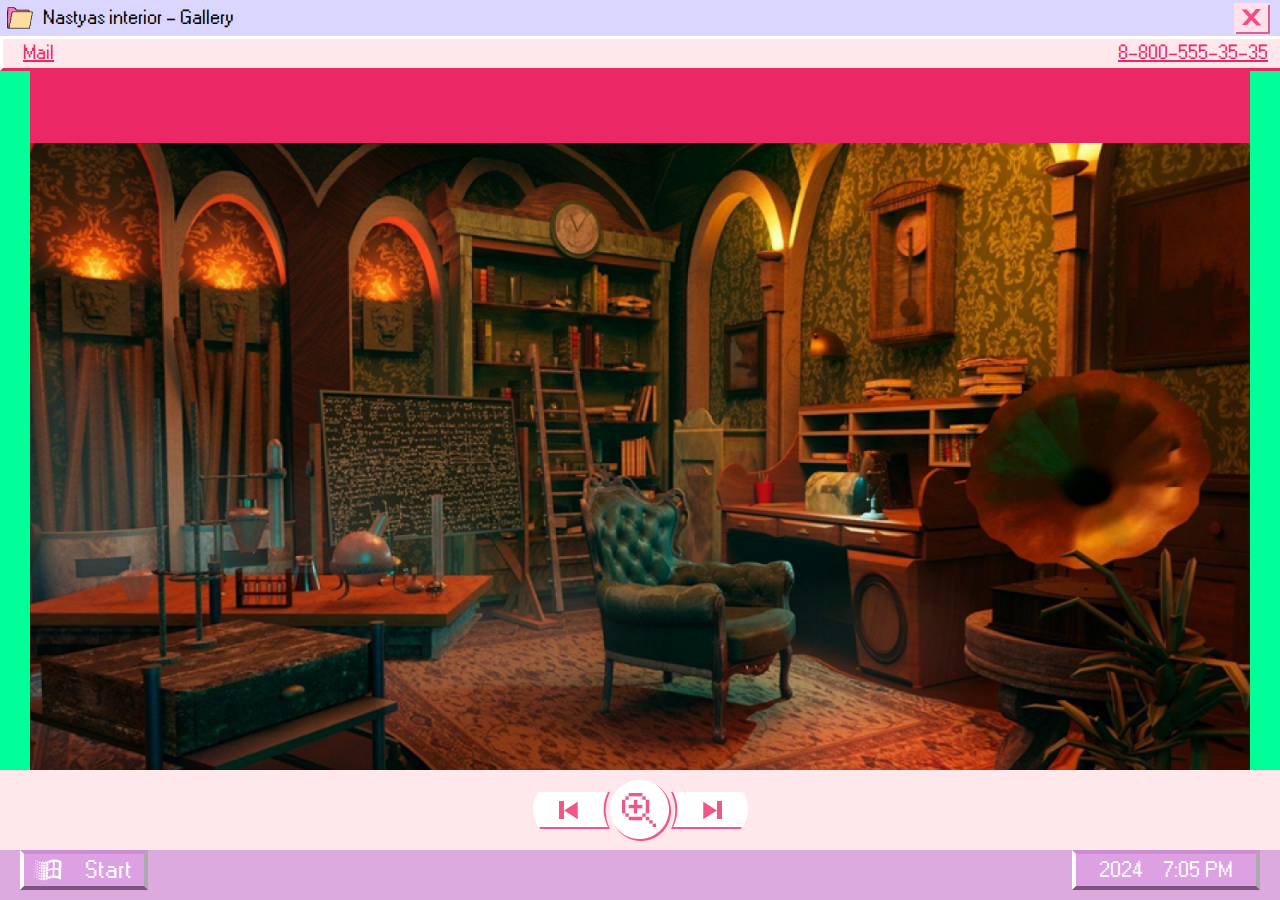
==== big-photo-gallery.html @ 24d8fb8e "gallery added" ====
<!DOCTYPE html>
<html>

<head>
    <link rel="stylesheet" href="styles/gallery/gallery.css">
    <link rel="stylesheet" href="styles/homescreen/icons-homescreen.css">
        <link rel="stylesheet" href="styles/homescreen/other-homescreen.css">
        <link rel="stylesheet" href="styles/homescreen/popups.css">
    <style>
        @font-face {
            font-family: "pixel-font";
            src: url(fonts/W95FA.otf) format('opentype');
        }
    </style>
</head>

<body>
    <div class="photo-window">
        <!-- <div class="header-popup-test"> -->
            <div class="header-popup7">
                <div class="popup7-logo">
                    <img src="photos/popup-img/folder-logo.png" alt="folder" screet>
                </div>
                <div class="popup7-text">
                    <p class="window-name-text" id="projectTitle"></p>
                </div>
                <div class="popup7-close-button">
                    <button class="close-button-button-only" id="close-photo-modal-btn">
                        <img src="photos/popup-img/close-button.png" style="opacity: 0;">
                    </button>
                </div>

            </div>
        <!-- </div> -->

        <!-- <div class='contact-us-test'> -->
            <div class="contact-us">
                <div class="mail-and-number">
                    <div>
                        <p class="mail"><u>Mail</u></p>
                    </div>
                    <div class="phone-number-div"><a class='phone-number' href="tel:88005553535">8-800-555-35-35</a>
                    </div>
                </div>
            </div>
        <!-- </div> -->


        <div class="big-photo-grid">
            <div class="big-photo-div">
                <img src="photos/3D/img1.png" alt="test" class="big-photo" id="displayImage">
                <!-- <img src="photos/popup-img/2-test.png" alt="test" class="big-photo"> -->
             </div>
        </div>
            


        <div class="taskbar-and-buttons">
            <div class="buttons-photo">
                <img src="photos/popup-img/left-button.png" alt="back" class="button-big-img" id="prev-button">
                <img src="photos/popup-img/middle-button.png" alt="zoom" class="button-big-img" id="sizeImage">
                <img src="photos/popup-img/right_button.png" alt="next" class="button-big-img" id="next-button">
            </div>
            <div class="taskbar-photo">
                <div class="taskbar">

                    <div class="start-button open-start">
                        <img class="start-img" src="photos/other-pics-homescreen/start.png" alt="start image">
                        <p class="start-text">Start</p>
                    </div>

                    <div class="empty-taskbar"></div>
                    <div class="date-and-time">
                        <div class="year">
                            <p class="date-and-time-text">2024</p>
                        </div>
                        <div class="time">
                            <div class="date-and-time-text" id="userTime"></div>
                        </div>
                    </div>
                </div>
            </div>
        </div>
    </div>

    <script defer src="js/photo.js"></script>
</body>

</html>
---- styles/gallery/gallery.css ----
.gallery-app{
    display: flex;
    flex-direction: column;
    height: 100vh;
    
}


.p{
    color: #EB2864;
}

.gallery-menu-and-photos{
    display: flex;
    flex-direction: row;
    background-color: #FEE8EB;
    height: 100vh;
}

.menu-gallery{
    margin-left: 13px;
    width: 215px;
    border: solid 3px;
    border-color: white #EB2864 #EB2864 white;
    min-width: 200px;
    color: #EB2864;
}

.photos-grid-window-white{
    background-color: white;
    width: 100%;
    margin-right: 35px;
    overflow-y: scroll;
}

.list-folders-gallery{
    margin-top: 25px;
    
}

.folder-preview{
    display: flex;
    flex-direction: row;
    padding-bottom: 6px;
    padding-top: 6px;
    padding-left: 40px;
    cursor: pointer;
}

.folder-preview-selected{
    background-color:#FDCCD6;
    
}

.list-text{
    margin-left: 15px;
}

.photos-grid{
    display:flex;
    flex-wrap: wrap;
    margin-left: 37px;
    margin-right: 20px;
    margin-top: 35px;
    margin-bottom: 10px;
    column-gap: 30px;
    row-gap: 40px;
    overflow-y: auto;
}

/* .photos-grid-hidden{
    visibility: hidden;
    height: 0;
    width: 0;
    margin: 0;
    padding: 0;
} */

.hidden{
    display: none;
}

.photo-preview{
    text-align: center;
    align-self: center;

}

.thumbnail{
    margin-bottom: 12px;
}

.bottom-pink{
    background-color: #EB2864;
    height: 100%;
}

.preview-photo-text{
    color: #EB2864;
}
.photo-with-buttons{
   background-color:#FCE7EA;
}
.photo-without-buttons{
    background-color: rgb(58, 26, 186);
   
}
.photo-white-window{
    background-color: white;
}



.photo-window{
    display: flex;
    flex-direction: column;
    /* position: relative; */
    height:100vh;
    /* flex: auto auto 1 auto; */
    /* margin-top: 0; */
}



body {
    margin: 0;
}

    


.taskbar-and-buttons{
    height: 130px;
    background-color: #EB2864;
    position: absolute;
    bottom: 0;
    left: 0;
    right: 0;
    
}

.buttons-photo{
    display: flex;
    flex-direction: row;
    height: 80px;
    background-color: #FEE8EB;
    align-items: center;
    justify-content: center;

}
.taskbar-photo{
    height: 50px;
    background-color: green;
}

.big-photo{
    width: 100%;
    align-self: center;
    /* text-align: center; */

}

.big-photo-div{
    background-color: #EB2864;
    /* text-align: center; */
    display: grid;
    justify-content: center;
    margin-left: 30px;
    margin-right: 30px;

}
.big-photo-grid{
    background-color: #00ff99;
    flex: 1;
    display: flex;
    /* position: relative; */
    justify-content: center;

}
---- styles/homescreen/icons-homescreen.css ----
.icons-blue-homescreen-greed{
    display: grid;
    grid-template-columns: 125px 125px 1fr 125px;
    margin-top: 1%;
    margin-left: 40px;
    margin-right: 40px;
    column-gap: 50px;  
    
}


/* .empty-place{
    min-width: 420px;
} */


.icon-png-scarlet-ring, .icon-png{
    text-align: center;
}

.icon-png{
    margin-bottom: 10%;
    
    
}

.just-icon{
    margin-top: 15%;
    border-width: 1px;
    display: inline-block;
    max-width: 100%;
    height: auto;
    
    

}
.text-under-icon{
    display: inline-block;
    margin-top: 6px;
    margin-bottom: 6px;
    text-align: center;
    
}
---- styles/homescreen/other-homescreen.css ----
body{
    background-color: #72A4D7;
    margin: 0;
    overflow: hidden;
    
}

p{
    font-family: 'pixel-font', sans-serif;
    margin: 0;
    font-size: 20px;
}

@font-face {
    font-family: "pixel-font";
    src: url(fonts/W95FA.otf) format('opentype');
}

.homescreen-without-taskbar{
    overflow-x: auto;
}

.overlay1{
    pointer-events: none;
}


.wind-and-gmail-blue-homescreen-grid{
    display: flex;
    flex-direction: row;
    position: fixed;
    right: 30px;
    bottom: 130px;
    width: 100%;
}

.windows{
    margin-right: 50px;
}

 


.gmail-address{
    display: flex;
    flex-direction: column;
    flex: 1;
    justify-content: end;
    align-items: start;
}
.gmail-address-text{
    font-size: 30px;
    width: 450px;
    margin-right: 30px;
    text-align: right;
    color: white;
    
}



/* пусковая строка */
.taskbar{
    display: flex;
    flex-direction: row;
    position: absolute;
    left: 0;
    bottom: 0;
    width: 100%;
    height: 50px;
    background-color: #DCAADF;
}

.start-button{
    display: flex;
    flex-direction: row;
    
    background-color: #DDA0E3;
    border-color: #CC8DD2 white;
    border-style: outset ;
    border-width: 4px;
    width: 120px;
    margin-left: 20px;
    margin-bottom: 10px;
    justify-content: space-between;
    align-items: center;
    
}

.start-button:hover{
    cursor: pointer;
}

.start-button:active{
    opacity: 0.8;
}

.start-img{
    margin-left: 10px;
    
}
.start-text{
    color: white;
    margin-right: 12px;
    font-size: 25px;
    /* text-decoration:underline; */
    
}

.empty-taskbar{
    flex: 1;
}

.date-and-time{
    display: flex;
    flex-direction: row;
    background-color: #DDA0E3;
    border-color: #CC8DD2 white;
    border-style: outset ;
    border-width: 4px;
    width: 180px;
    margin-right: 20px;
    margin-bottom: 10px;
    justify-content: center;
    align-items: center;
}
.year{
    margin-right: 20px;
}
.time{
    
}
.date-and-time-text{
    font-family: 'pixel-font', sans-serif;
    color: white;
    font-size: 22px;
}
---- styles/homescreen/popups.css ----
.btn7{
    background-color: rgba(240, 248, 255, 0);
    border-style: solid;
    border-color: rgba(240, 248, 255, 0);
    
}

.btn7:hover{
    background-color: rgba(255, 255, 255, 0.325);
    border-color: rgba(255, 255, 255, 0.679);
    cursor: pointer;
}


/* -------------модальное окно------------- */

.modal{
    position: fixed;
    left: 0;
    top: 0;
    width: 100%;
    height: 100vh;
    z-index: 99998;
    background-color: rgba(0,0,0,0);
    display: grid;          /* центрирование окна по центру */
    align-items: center;
    justify-content: center;
    overflow-y: auto;
    visibility: hidden;         /* скрыть окно */
    opacity: 0;                 /* скрыть окно */
    transition: opacity .1s, visibility .1s;
}
.modal-box{
    max-width: 800px;
    /* padding: 45px; */
    z-index: 1;
    margin: 30px 15px;   /* верх-низ право-лево */
    background-color: rgb(255, 255, 255);
    
}

.modal.open{
    visibility: visible;
    opacity: 1;
}


/* -----------chernovik-styles-------------- */

.popup7{

    display: inline-block;
    flex-direction: column;
    background-color: #FEE8EB;
}

.header-popup7{
    height: 36px;
    background-color: #DBD6FD;
    display: flex;
    flex-direction: row;
    justify-content:flex-start;
    
    align-items: center;
    
    
}
.popup7-logo{
    display: flex;
    justify-content: center;
    align-items: center;
    margin-left: 7px;
    
}

.img7{
    /* justify-content: center; */
}

.window-name-text{
    color: black;
}

.popup7-text{
    margin-left: 10px;
    flex: 1;
    
}

.popup7-close-button{
    margin-right: 8px;
    display: flex;
    justify-content: center;
    align-items: center;
    width: 40px;
    align-self: center;
}

.close-button-button-only{
    width: 36px;
    height: 31px;
    /* background-color: white; */
    background-image: url('../../photos/popup-img/close-button.png');
    
    border: none;
}

.close-button-button-only:hover{
    cursor: pointer;
    background-image: url('../../photos/popup-img/close-button-hover.png');
}

.contact-us{
    background-color: #FEE8EB;
}

.mail-and-number{
    display: flex;
    flex-direction: row;
    /* margin-left: 20px;
    margin-right: 12px; */
    margin-top: 0;
    margin-bottom: 0;
    padding-top: 5px;
    padding-bottom: 5px;
    padding-left: 20px;
    padding-right: 12px;
    justify-content: space-between;
    background-color: #FEE8EB;
    border-top: solid;
    border-left: solid;
    border-bottom: solid;
    border-color: white #EB2864 #EB2864 white;

}

.mail{
    color: #EB2864;
}

.phone-number{
    font-family: 'pixel-font', sans-serif;
    color: #EB2864;
    font-size: 20px;
}

/* ----------------------------------------------------------- */
/* текст по разработке */
.razrabotka-text{
    margin: 60px 30px;
    max-width: 300px;
    
}
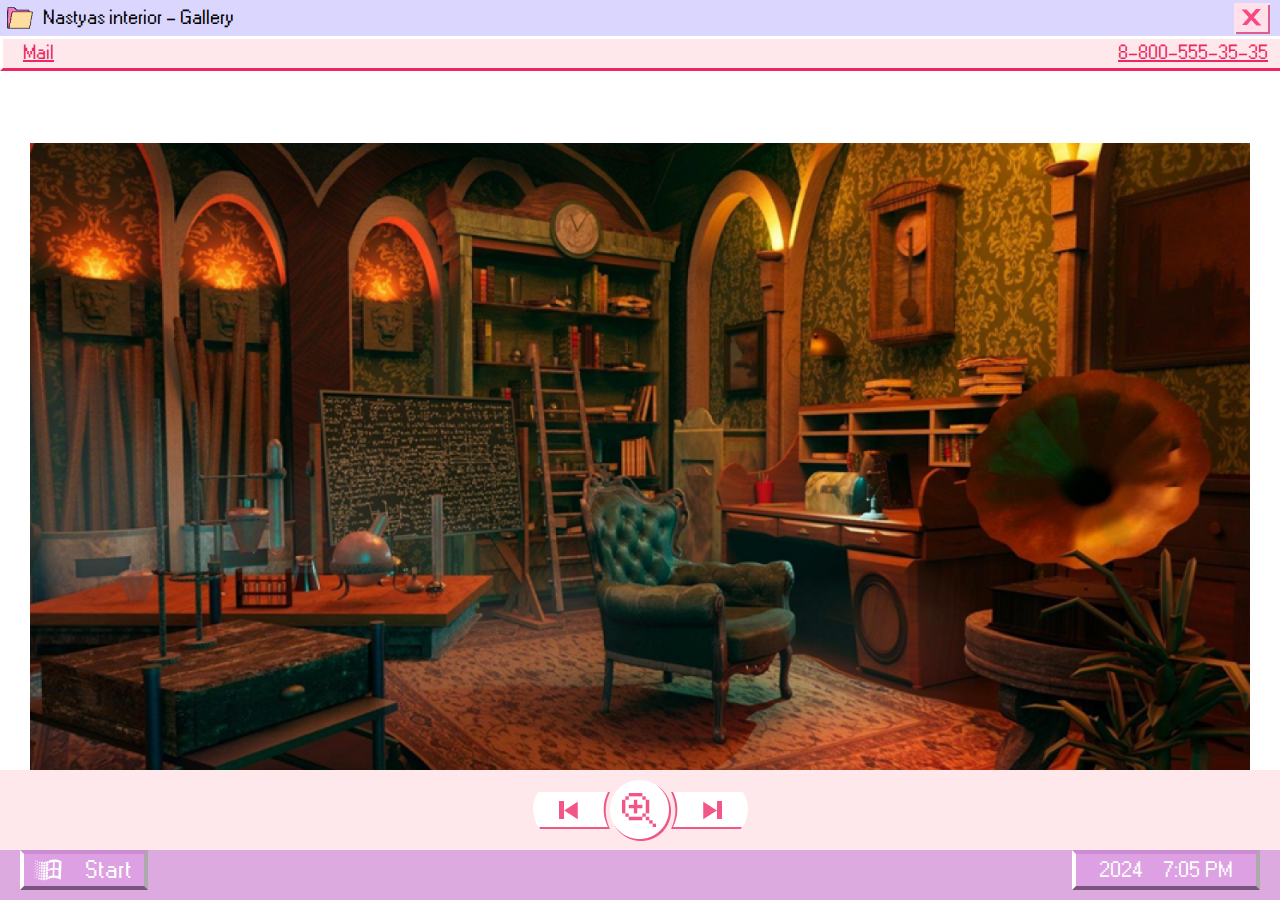
==== commit 72b87618: "mail added" ====
--- a/big-photo-gallery.html
+++ b/big-photo-gallery.html
@@ -6,6 +6,8 @@
     <link rel="stylesheet" href="styles/homescreen/icons-homescreen.css">
         <link rel="stylesheet" href="styles/homescreen/other-homescreen.css">
         <link rel="stylesheet" href="styles/homescreen/popups.css">
+        <link rel="stylesheet" href="styles/mail.css">
+
     <style>
         @font-face {
             font-family: "pixel-font";
@@ -17,15 +19,15 @@
 <body>
     <div class="photo-window">
         <!-- <div class="header-popup-test"> -->
-            <div class="header-popup7">
-                <div class="popup7-logo">
+            <div class="header-popup">
+                <div class="popup-logo">
                     <img src="photos/popup-img/folder-logo.png" alt="folder" screet>
                 </div>
-                <div class="popup7-text">
+                <div class="popup-text">
                     <p class="window-name-text" id="projectTitle"></p>
                 </div>
-                <div class="popup7-close-button">
-                    <button class="close-button-button-only" id="close-photo-modal-btn">
+                <div class="popup-close-button">
+                    <button class="close-button-image" id="close-photo-modal-btn">
                         <img src="photos/popup-img/close-button.png" style="opacity: 0;">
                     </button>
                 </div>
@@ -83,7 +85,82 @@
         </div>
     </div>
 
+    <div class="modal" id="mail-modal">
+        <div class="modal-box"> <!-- модальноеокно-->
+            <div class="popup">
+                <div class="header-popup">
+                    <div class="popup-logo">
+                        <img src="photos/popup-img/mail-logo.png" alt="our photo" screet>
+                    </div>
+                    <div class="popup-text">
+                        <p class="window-name-text">mail.exe</p>
+                    </div>
+                    <div class="popup-close-button">
+                        <button class="close-button-image" id="close-mail-btn">
+                            <img src="photos/popup-img/close-button.png" style="opacity: 0;">
+                        </button>
+                    </div>
+    
+                </div>
+    
+                <div class="separator white-separator"></div>
+                <div class="to-field">
+                    <div class="to-text">To:</div>
+                    <div class="dropdown">
+                        <div class="dropdown-select">Select</div>
+                    </div>
+                    <div class="dropdown-menu">
+                        <div class="dropdown-item" data-email="ragozina2003@gmail.com">Nastya</div>
+                        <div class="dropdown-divider"></div>
+                        <div class="dropdown-item" data-email="olesyalenartovich@gmail.com">Olesya</div>
+                    </div>
+                </div>
+                <div class="separator"></div>
+                <form id="emailForm" class="form-container" action="https://api.web3forms.com/submit" method="POST">
+                    <input type="hidden" name="access_key" id="accessKey" value="c424e5cf-854f-4a17-a08b-1f0aaa45020d">
+    
+                    <input type="hidden" name="email" id="recipientEmail">
+    
+                    <div class="subject-field">
+                        <input type="text" name="subject" class="subject-input" placeholder="Subject" required>
+                    </div>
+    
+                    <div class="message-field">
+                        <textarea class="message-input" name="mail" placeholder="Write a text..." required></textarea>
+                    </div>
+    
+                    <input type="image" src="photos/popup-img/send1.png" alt="Отправить" class="send-button" id="sendButton" />
+                </form>
+    
+                <script>
+                    const dropdownItems = document.querySelectorAll('.dropdown-item');
+                    const dropdownSelect = document.querySelector('.dropdown-select');
+                    const recipientEmailInput = document.getElementById('recipientEmail');
+                    const accessKeyInput = document.getElementById('accessKey');
+    
+                    dropdownItems.forEach(item => {
+                        item.addEventListener('click', function () {
+                            const email = this.getAttribute('data-email');
+                            dropdownSelect.textContent = this.textContent;
+                            recipientEmailInput.value = email;
+    
+                            if (this.textContent === 'Olesya') {
+                                accessKeyInput.value = '0dd89945-3ba6-42f9-93e2-ff775a2c8a9f';
+                            } else if (this.textContent === 'Nastya') {
+                                accessKeyInput.value = 'c424e5cf-854f-4a17-a08b-1f0aaa45020d';
+                            }
+                        });
+                    });
+                </script>
+    
+            </div>
+    
+        </div>
+    </div>
+    
+
     <script defer src="js/photo.js"></script>
+    <script defer src="js/mail.js"></script>
 </body>
 
 </html>--- a/styles/gallery/gallery.css
+++ b/styles/gallery/gallery.css
@@ -28,7 +28,7 @@
     color: #EB2864;
 }
 
-.photos-grid-window-white{
+.photos-grid_white-window{
     background-color: white;
     width: 100%;
     margin-right: 35px;
@@ -70,13 +70,6 @@
     overflow-y: auto;
 }
 
-/* .photos-grid-hidden{
-    visibility: hidden;
-    height: 0;
-    width: 0;
-    margin: 0;
-    padding: 0;
-} */
 
 .hidden{
     display: none;
@@ -85,7 +78,10 @@
 .photo-preview{
     text-align: center;
     align-self: center;
+}
 
+.photo-preview:hover{
+    cursor: pointer;
 }
 
 .thumbnail{
@@ -163,7 +159,7 @@
 }
 
 .big-photo-div{
-    background-color: #EB2864;
+    /* background-color: rgb(134, 38, 38); */
     /* text-align: center; */
     display: grid;
     justify-content: center;
@@ -172,7 +168,7 @@
 
 }
 .big-photo-grid{
-    background-color: #00ff99;
+    background-color: white;
     flex: 1;
     display: flex;
     /* position: relative; */
--- a/styles/homescreen/icons-homescreen.css
+++ b/styles/homescreen/icons-homescreen.css
@@ -14,17 +14,17 @@
 } */
 
 
-.icon-png-scarlet-ring, .icon-png{
+/* .icon-png-scarlet-ring, .icon{
     text-align: center;
-}
+} */
 
-.icon-png{
+.icon{
     margin-bottom: 10%;
     
     
 }
 
-.just-icon{
+.icon-div{
     margin-top: 15%;
     border-width: 1px;
     display: inline-block;
--- a/styles/homescreen/other-homescreen.css
+++ b/styles/homescreen/other-homescreen.css
@@ -102,9 +102,7 @@
 .start-text{
     color: white;
     margin-right: 12px;
-    font-size: 25px;
-    /* text-decoration:underline; */
-    
+    font-size: 25px;    
 }
 
 .empty-taskbar{
--- a/styles/homescreen/popups.css
+++ b/styles/homescreen/popups.css
@@ -1,13 +1,13 @@
 
 
-.btn7{
+.modal-window-button{
     background-color: rgba(240, 248, 255, 0);
     border-style: solid;
     border-color: rgba(240, 248, 255, 0);
     
 }
 
-.btn7:hover{
+.modal-window-button:hover{
     background-color: rgba(255, 255, 255, 0.325);
     border-color: rgba(255, 255, 255, 0.679);
     cursor: pointer;
@@ -49,14 +49,14 @@
 
 /* -----------chernovik-styles-------------- */
 
-.popup7{
+.popup{
 
     display: inline-block;
     flex-direction: column;
     background-color: #FEE8EB;
 }
 
-.header-popup7{
+.header-popup{
     height: 36px;
     background-color: #DBD6FD;
     display: flex;
@@ -67,7 +67,7 @@
     
     
 }
-.popup7-logo{
+.popup-logo{
     display: flex;
     justify-content: center;
     align-items: center;
@@ -75,7 +75,7 @@
     
 }
 
-.img7{
+.popup-image{
     /* justify-content: center; */
 }
 
@@ -83,13 +83,13 @@
     color: black;
 }
 
-.popup7-text{
+.popup-text{
     margin-left: 10px;
     flex: 1;
     
 }
 
-.popup7-close-button{
+.popup-close-button{
     margin-right: 8px;
     display: flex;
     justify-content: center;
@@ -98,7 +98,7 @@
     align-self: center;
 }
 
-.close-button-button-only{
+.close-button-image{
     width: 36px;
     height: 31px;
     /* background-color: white; */
@@ -107,7 +107,7 @@
     border: none;
 }
 
-.close-button-button-only:hover{
+.close-button-image:hover{
     cursor: pointer;
     background-image: url('../../photos/popup-img/close-button-hover.png');
 }
@@ -139,6 +139,9 @@
 .mail{
     color: #EB2864;
 }
+.mail:hover{
+    cursor: pointer;
+}
 
 .phone-number{
     font-family: 'pixel-font', sans-serif;
--- a/styles/mail.css
+++ b/styles/mail.css
@@ -0,0 +1,149 @@
+.to-field {
+    display: flex;
+    align-items: center;
+    background-color: #FFD6A6;
+    height: 44px;
+    width: 100%;
+    position: relative;
+    justify-content: center;
+}
+
+.to-text {
+    font-family: 'W95FA', sans-serif;
+    font-size: 150%;
+    color: #F64B81;
+}
+
+.dropdown {
+    display: inline-flex;
+    align-items: center;
+    position: relative;
+    margin-left: 21px;
+}
+
+.dropdown-select {
+    background-color: white;
+    width: 400px;
+    height: 23px;
+    font-family: 'W95FA', sans-serif;
+    font-size: 120%;
+    color: #FFB35C;
+    padding: 0 5px;
+    border: 1px solid transparent;
+    cursor: pointer;
+    z-index: 2;
+}
+
+.dropdown-icon {
+    margin-left: 5px;
+    font-size: 100%;
+}
+
+.dropdown-menu {
+    margin-top: 100px;
+    display: none;
+    position: absolute;
+    background: white;
+    width: 277px;
+    border: 1px solid #FFB35C;
+    z-index: 1;
+    margin-left: 55px;
+}
+
+.dropdown-item {
+    font-family: 'W95FA', sans-serif;
+    font-size: 120%;
+    color: #FFA1BF;
+    padding: 5px 10px;
+    cursor: pointer;
+}
+
+.dropdown-item:hover {
+    color: #F64B81;
+}
+
+.dropdown-divider {
+    height: 2px;
+    background-color: #FFB35C;
+    margin: 0;
+}
+
+.subject-field {
+    
+    /* padding: 10px; */
+    display: flex;
+    justify-content: center; 
+    background-color: #FFD6A6;
+    height: 44px;
+    width: 100%;
+}
+
+.subject-input {
+    background-color: white;
+    width: 400px;
+    height: 23px;
+    color: #FFB35C;
+    font-family: 'W95FA', sans-serif;
+    font-size: 100%;
+    border: none;
+    text-align: left;
+    padding-left: 10px;
+    margin-left: 50px;
+}
+
+.message-field {
+    display: flex;
+    justify-content: center;
+    margin: 10px 0;
+    
+}
+
+
+.form-container {
+    display: flex;
+    flex-direction: column; 
+    align-items: stretch; 
+    width: 100%; 
+    background-color: #f3dcf4;
+}
+
+
+.message-input {
+    width: 600px;
+    height: 60vh;
+    color: #000;
+    font-family: 'W95FA', sans-serif;
+    font-size: 120%;
+    resize: none;
+    padding: 10px;
+    background-color: white;
+    border-right: 2px solid #F64B81;
+    border-bottom: 2px solid #F64B81;
+    border-top: none;
+    border-left: none;
+    margin-left: 20px;
+    margin-right: 20px;
+}
+
+.message-input::placeholder {
+    color: #FEE8CF;
+    opacity: 1;
+}
+
+.subject-input::placeholder {
+    color: #FEE8CF;
+    opacity: 1;
+}
+
+/* .send-button {
+    cursor: pointer;
+}  */
+
+.send-button {
+    width: 172px; 
+    height: auto; 
+    margin-top: 10px; 
+    cursor: pointer;
+    display: inline-block; 
+    align-self: center;
+}